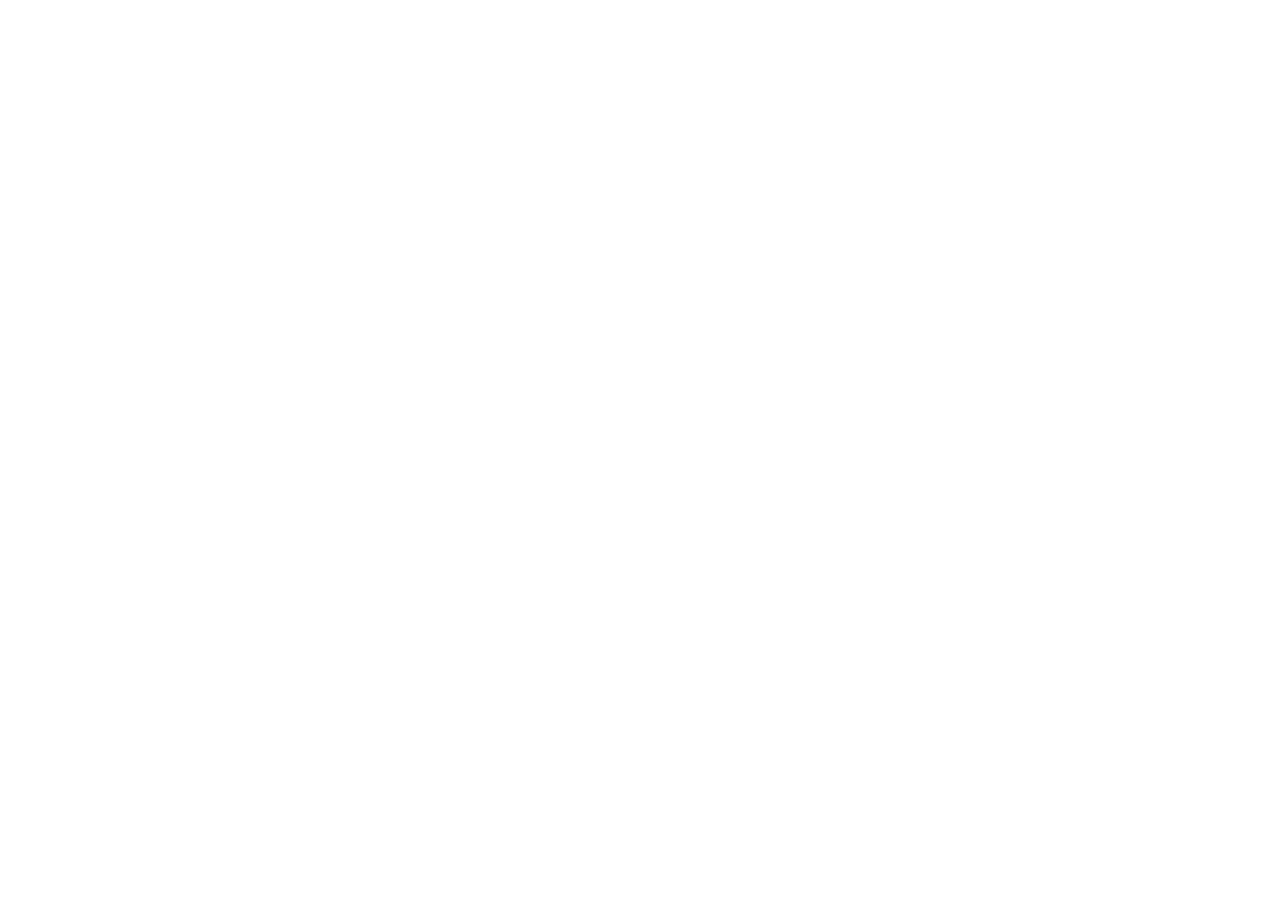
==== index.html @ 166e30b2 "Create index.html" ====
<!DOCTYPE html>
<html lang="en">
<head>

 <meta charset="utf-8">
 <meta name="viewport" content="width=devicewidth, initial-scale=1.0">
 <meta name="description" content="">
 <meta name="author" content="">

 <!-- CSS -->
 <link rel="stylesheet"
href="http://fonts.googleapis.com/css?family=Open+Sans:400italic
,400">
 <link rel="stylesheet"
href="http://fonts.googleapis.com/css?family=Droid+Sans">
 <link rel="stylesheet"
href="http://fonts.googleapis.com/css?family=Lobster">
 <link rel="stylesheet"
href="assets/bootstrap/css/bootstrap.min.css">
 <link rel="stylesheet"
href="assets/prettyPhoto/css/prettyPhoto.css">
 <link rel="stylesheet"
href="assets/css/flexslider.css">
 <link
rel="stylesheet" href="assets/css/font-awesome.css">
 <link
rel="stylesheet" href="assets/css/style.css">

<!-- HTML5
shim, for IE6-8 support of HTML5 elements -->
 <!--[if lt
IE 9]>
 <script
src="http://html5shim.googlecode.com/svn/trunk/html5.js"></scrip
t>
 <![endif]--
>

<!-- Favicon
and touch icons -->
 <link
rel="shortcut icon" href="assets/ico/favicon.ico">
 <link
rel="apple-touch-icon-precomposed" sizes="144x144"
href="assets/ico/apple-touch-icon-144-precomposed.png">

<link rel="apple-touch-icon-precomposed" sizes="114x114"
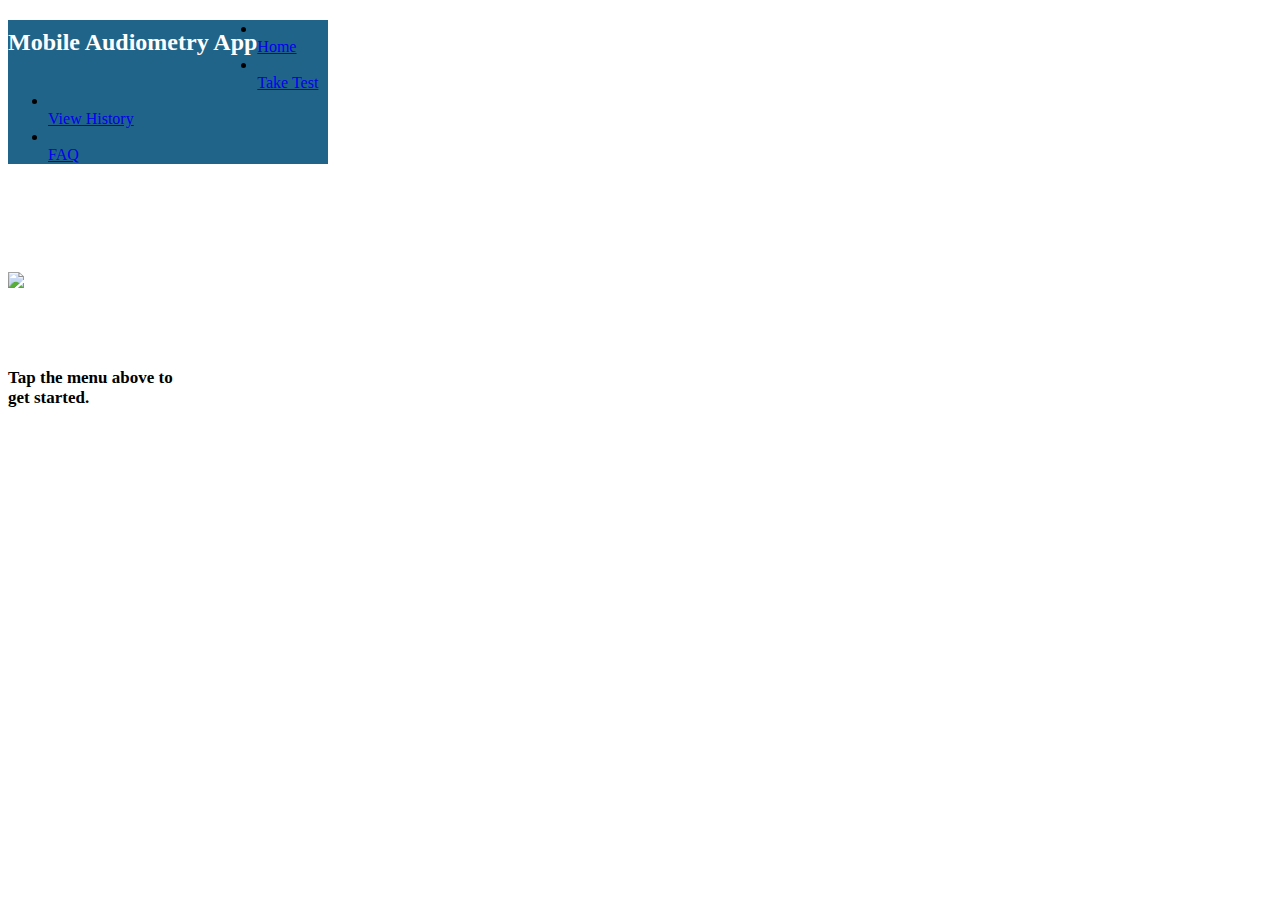
==== commit 579fb5d4: "Update index.html" ====
--- a/index.html
+++ b/index.html
@@ -44,4 +44,85 @@
 rel="apple-touch-icon-precomposed" sizes="144x144"
 href="assets/ico/apple-touch-icon-144-precomposed.png">
 
-<link rel="apple-touch-icon-precomposed" sizes="114x114" 
+<link rel="apple-touch-icon-precomposed" sizes="114x114" href="assets/ico/apple-touch-icon-114-precomposed.png">
+
+<link rel="apple-touch-icon-precomposed" sizes="72x72"
+href="assets/ico/apple-touch-icon-72-precomposed.png">
+
+<link rel="apple-touch-icon-precomposed" href="assets/ico/appletouch-icon-57-precomposed.png">
+
+</head>
+ <body>
+
+ <!-- Header -->
+ <div class="container violetbg" style="width: 320px;">
+ <div class="header row" style="margin-top: 20px;">
+ <div class="span12">
+ <div class="navbar">
+ <div class="navbar-inner"
+style="background-color:#206489">
+ <a class="btn btn-navbar" datatoggle="collapse" data-target=".nav-collapse">
+ <span class="icon-bar"></span>
+<span class="icon-bar"></span>
+ <span class="icon-bar"></span>
+ </a>
+<div class="presentation container"
+style="float:left; margin-top:-11px;">
+ <h2><div
+style="color:white">Mobile Audiometry App</div></h2>
+
+ </div>
+<div class="nav-collapse collapse">
+ <ul class="nav pull-right" >
+ <li class="current-page">
+ <a href="index.html"
+rel="external"><i class="icon-home"></i><br />Home</a>
+ </li>
+<li>
+ <a href="takeTest.html"
+rel="external"><i class="icon-camera"></i><br />Take Test</a>
+ </li>
+<li >
+ <a
+href="viewHistory.html" rel="external"><i class="iconcomments"></i><br />View History</a>
+ </li>
+<li>
+ <a href="FAQ.html" rel="external"><i class="icon-tasks"></i><br />FAQ</a>
+ </li>
+ </ul>
+ </div>
+ </div>
+ </div>
+ </div>
+
+ </div>
+
+ </div>
+ <br/>
+ <!-- Slider -->
+
+ <p style="font-size:14px; line-height:20px;">
+ <br/>
+ <br/><br/>
+ <img src="logo.png"/><br/>
+
+ <br/><br/><br/>
+ <div style="font-size: 17px; font-weight: bold;">Tap
+the menu above to <br/>get started.</div>
+ </p>
+ <!-- Javascript -->
+ <script src="assets/js/jquery-1.8.2.min.js"></script>
+ <script
+src="assets/bootstrap/js/bootstrap.min.js"></script>
+ <script src="assets/js/jquery.flexslider.js"></script>
+ <script src="assets/js/jquery.tweet.js"></script>
+ <script src="assets/js/jflickrfeed.js"></script>
+ <script
+src="http://maps.google.com/maps/api/js?sensor=true"></script>
+ <script src="assets/js/jquery.ui.map.min.js"></script>
+ <script src="assets/js/jquery.quicksand.js"></script>
+ <script
+src="assets/prettyPhoto/js/jquery.prettyPhoto.js"></script>
+ <script src="assets/js/scripts.js"></script>
+ </body>
+</html>
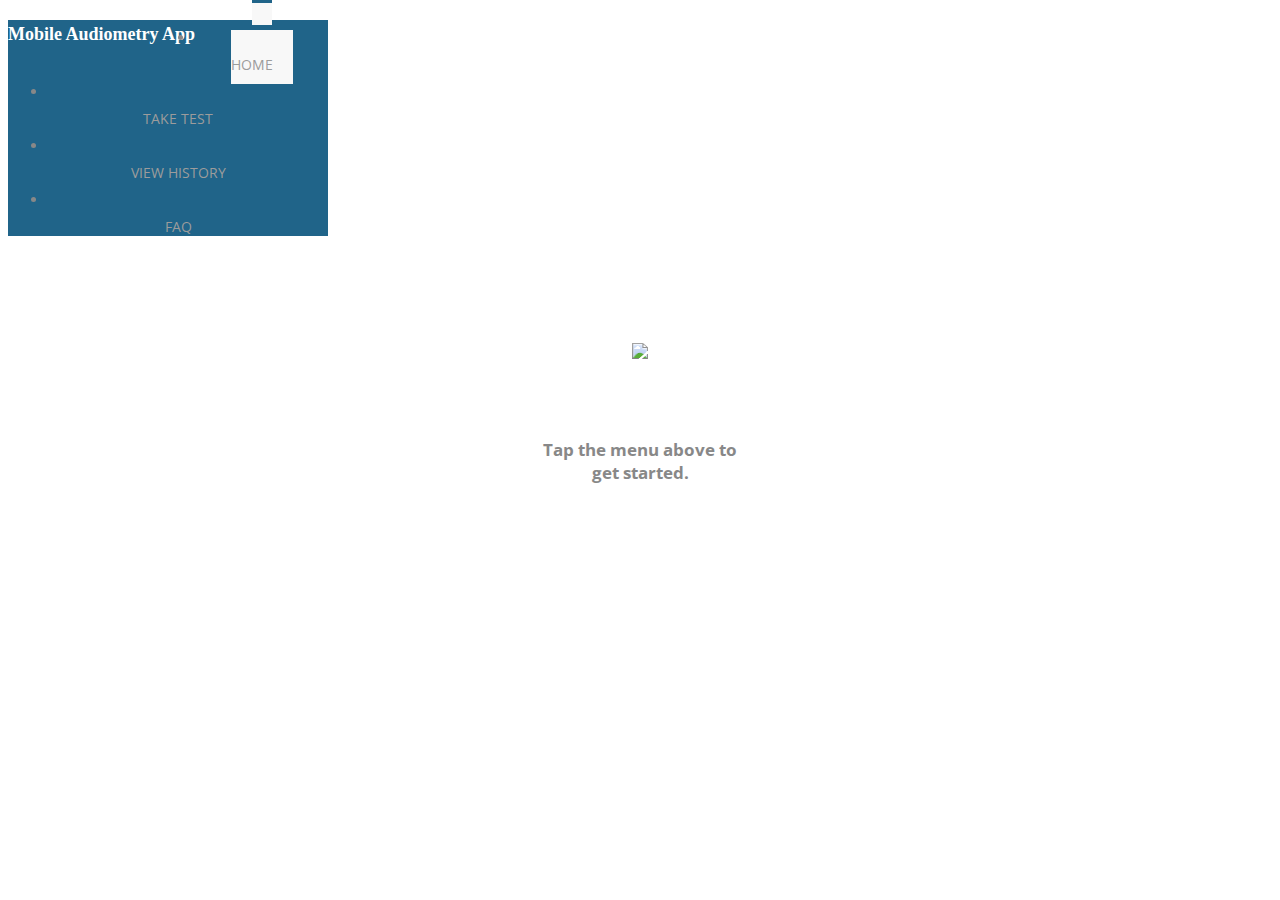
==== commit 652bc29a: "Update index.html" ====
--- a/index.html
+++ b/index.html
@@ -24,7 +24,7 @@
  <link
 rel="stylesheet" href="assets/css/font-awesome.css">
  <link
-rel="stylesheet" href="assets/css/style.css">
+rel="stylesheet" href="style.css">
 
 <!-- HTML5
 shim, for IE6-8 support of HTML5 elements -->
--- a/style.css
+++ b/style.css
@@ -0,0 +1,1005 @@
+progress::-webkit-progress-bar {
+background: white;
+border-radius: 50px;
+ border: 1px solid #888888;
+
+}
+/* Now the value part */
+progress::-webkit-progress-value {
+border-radius: 50px;
+background: -webkit-linear-gradient(left, #FF9900,
+#FF9900);
+}
+body {
+ background: #fff;
+ text-align: center;
+ font-family: 'Open Sans', Helvetica, Arial, sans-serif;
+ color: #888;
+ font-size: 14px;
+}
+.violet { color: #206489; }
+.violetbg {background-color:#206489; }
+.speaker {
+-moz-border-radius:10px;
+-webkit-border-radius:10px;
+border-radius:10px;
+background-color: #206489;
+margin-right: 30px;
+}
+.btnUnselected {
+background-color:#ffffff;
+-moz-border-radius:10px;
+-webkit-border-radius:10px;
+border-radius:10px;
+border:1px solid #888888;
+display:inline-block;
+cursor:pointer;
+color:#888888;
+padding:10px 30px;text-decoration:none;
+}
+.btnUnselected:hover {
+background-color:#206489;
+color:#FFF;
+border:1px solid #206489;
+}
+.btnUnselected:active {
+position:relative;
+top:1px;
+}
+.btnSelected {
+-moz-border-radius:10px;
+-webkit-border-radius:10px;
+border-radius:10px;
+background-color:#206489;
+color:#FFF;
+border:1px solid #206489;
+display:inline-block;
+cursor:pointer;
+padding:10px 30px;
+text-decoration:none;
+position:relative;
+top:1px;
+}
+.btnSelected:hover {
+background-color:#206489;
+color:#FFF;
+border:1px solid #206489;
+}
+.nextBtn {
+-moz-border-radius:10px;
+-webkit-border-radius:10px;
+border-radius:10px;
+background-color: #F90;
+color:#FFF;
+border:1px solid #F90;
+display:inline-block;
+cursor:pointer;
+padding:8px 50px;
+text-decoration:none;
+position:relative;
+top:1px;
+font-size:13px;
+}.nextBtn:hover {
+background-color:#F90;
+color:#FFF;
+border:1px solid #F90;
+}
+a {
+ color: #206489;
+ text-decoration: none;
+ -o-transition: all .3s;
+ -moz-transition: all .3s;
+ -webkit-transition: all .3s;
+ -ms-transition: all .3s;
+}
+a:hover { color: #888; text-decoration: none; }
+strong { font-weight: bold; }
+/* ----- Header ----- */
+.header .navbar {
+ margin-bottom: 0;
+}
+.header .navbar-inner {
+ background: #fff;
+ border: 0;
+ -moz-border-radius: 0;
+ -webkit-border-radius: 0;
+ border-radius: 0;
+ -moz-box-shadow: none;
+ -webkit-box-shadow: none;
+ box-shadow: none;
+}
+.header h1 {
+ float: left;
+ margin: 0;
+ text-align: left;
+}
+.header a.brand {
+ display: inline-block;
+ text-indent: -9999px;
+ width: 280px;height: 63px;
+ padding: 30px 0;
+ background: url(../img/logo.png) 20px center no-repeat;
+}
+.header ul.nav {
+ font-size: 14px;
+ text-transform: uppercase;
+}
+.header ul.nav li a {
+ padding: 30px 20px 10px 20px;
+ color: #9C9C9C;
+ text-shadow: none;
+}
+.header ul.nav li.current-page a {
+ padding-top: 25px;
+ border-top: 5px solid #206489;
+ background: #f8f8f8;
+}
+.header ul.nav li a:hover {
+ background: #206489;
+ color: #fff;
+}
+.header ul.nav li a i {
+ line-height: 35px;
+ color: #aaa;
+}
+.header ul.nav li a:hover i { color: #fff; }
+/* ----- Slider ----- */
+.slider {
+ margin: 0 auto;
+ background: #f8f8f8 url(../img/pattern.jpg) left top
+repeat;
+ -moz-box-shadow:
+ 0 5px 15px 0 rgba(0,0,0,.05) inset,
+ 0 -5px 15px 0 rgba(0,0,0,.05) inset;
+ -webkit-box-shadow:
+ 0 5px 15px 0 rgba(0,0,0,.05) inset,
+ 0 -5px 15px 0 rgba(0,0,0,.05) inset;
+ box-shadow:0 5px 15px 0 rgba(0,0,0,.05) inset,
+ 0 -5px 15px 0 rgba(0,0,0,.05) inset;
+}
+.flexslider {
+ margin-top: 45px;
+ margin-bottom: 55px;
+ border: 6px solid #fff;
+ -moz-border-radius: 0;
+ -webkit-border-radius: 0;
+ border-radius: 0;
+ -moz-box-shadow:
+ 0 5px 15px 0 rgba(0,0,0,.05),
+ 0 -5px 15px 0 rgba(0,0,0,.05);
+ -webkit-box-shadow:
+ 0 5px 15px 0 rgba(0,0,0,.05),
+ 0 -5px 15px 0 rgba(0,0,0,.05);
+ box-shadow:
+ 0 5px 15px 0 rgba(0,0,0,.05),
+ 0 -5px 15px 0 rgba(0,0,0,.05);
+}
+.flex-caption {
+ position: absolute;
+ bottom: 20px;
+ max-width: 920px;
+ padding: 10px 20px;
+ margin: 0;
+ background: #1d1d1d; /* browsers that don't support
+rgba */
+ background: rgba(0, 0, 0, .7);
+ font-size: 14px;
+ line-height: 24px;
+ color: #eaeaea;
+ text-align: left;
+ font-style: italic;
+}
+/* ----- Presentation ----- */
+.presentation {
+ margin-top: 30px;
+}
+.presentation h2 {
+ font-family: 'CopperPlate', normal;
+ font-size: 18px;color: #5d5d5d;
+}
+.presentation p {
+ font-size: 18px;
+ font-style: italic;
+}
+/* ----- What we do ----- */
+.what-we-do {
+ margin-top: 50px;
+}
+.what-we-do .service {
+ padding-bottom: 23px;
+ background: #f8f8f8;
+ border-bottom: 2px solid #206489;
+}
+.what-we-do .service:hover {
+ box-shadow:
+ 0 5px 15px 0 rgba(0,0,0,.05),
+ 0 1px 25px 0 rgba(0,0,0,.05) inset,
+ 0 -1px 25px 0 rgba(0,0,0,.05) inset;
+ -o-transition: all .5s;
+ -moz-transition: all .5s;
+ -webkit-transition: all .5s;
+ -ms-transition: all .5s;
+}
+.what-we-do .service .icon-awesome {
+ margin-top: 15px;
+ font-size: 50px;
+ line-height: 50px;
+ color: #5d5d5d;
+}
+.what-we-do .service h4 {
+ margin-top: 5px;
+ font-family: 'Droid Sans', Helvetica, Arial, sansserif;
+ font-size: 14px;
+ color: #5d5d5d;
+ text-transform: uppercase;
+ text-shadow: 0 1px 0 rgba(255,255,255,.7);
+}.what-we-do .service p {
+ padding-bottom: 10px;
+ line-height: 24px;
+}
+.what-we-do .service a {
+ padding: 5px 22px;
+ background: #206489;
+ color: #fff;
+ font-style: italic;
+ text-decoration: none;
+ -moz-box-shadow:
+ 0 1px 25px 0 rgba(0,0,0,.05) inset,
+ 0 -1px 25px 0 rgba(0,0,0,.05) inset;
+ -webkit-box-shadow:
+ 0 1px 25px 0 rgba(0,0,0,.05) inset,
+ 0 -1px 25px 0 rgba(0,0,0,.05) inset;
+ box-shadow:
+ 0 1px 25px 0 rgba(0,0,0,.05) inset,
+ 0 -1px 25px 0 rgba(0,0,0,.05) inset;
+}
+.what-we-do .service a:hover {
+ -moz-box-shadow: none;
+ -webkit-box-shadow: none;
+ box-shadow: none;
+}
+.what-we-do .service a:active {
+ -moz-box-shadow:
+ 0 5px 10px 0 rgba(0,0,0,.15) inset,
+ 0 -1px 25px 0 rgba(0,0,0,.05) inset;
+ -webkit-box-shadow:
+ 0 5px 10px 0 rgba(0,0,0,.15) inset,
+ 0 -1px 25px 0 rgba(0,0,0,.05) inset;
+ box-shadow:
+ 0 5px 10px 0 rgba(0,0,0,.15) inset,
+ 0 -1px 25px 0 rgba(0,0,0,.05) inset;
+}
+/* ----- Portfolio ----- */
+.portfolio {
+ margin-top: 50px;
+}.portfolio-title {
+ background: url(../img/line.png) left center repeat-x;
+}
+.portfolio-title h3 {
+ width: 220px;
+ margin: 0 auto;
+ background: #fff;
+ font-family: 'Lobster', cursive;
+ font-size: 24px;
+ color: #5d5d5d;
+}
+.portfolio .work {
+ margin-top: 40px;
+ padding-bottom: 20px;
+ background: #f8f8f8;
+ border-bottom: 2px solid #206489;
+}
+.portfolio .work:hover img {
+ opacity: 0.7;
+ -o-transition: all .3s;
+ -moz-transition: all .3s;
+ -webkit-transition: all .3s;
+ -ms-transition: all .3s;
+}
+.portfolio .work:hover {
+ box-shadow:
+ 0 5px 15px 0 rgba(0,0,0,.05),
+ 0 1px 25px 0 rgba(0,0,0,.05) inset,
+ 0 -1px 25px 0 rgba(0,0,0,.05) inset;
+ -o-transition: all .5s;
+ -moz-transition: all .5s;
+ -webkit-transition: all .5s;
+ -ms-transition: all .5s;
+}
+.portfolio .work .icon-awesome {
+ margin-top: 15px;
+ font-size: 22px;
+ line-height: 22px;
+}
+.portfolio .work .icon-awesome a {
+ display: inline-block;
+ padding: 5px 9px;background: #206489;
+ color: #fff;
+ -moz-border-radius: 19px;
+ -webkit-border-radius: 19px;
+ border-radius: 19px;
+ -moz-box-shadow:
+ 0 1px 25px 0 rgba(0,0,0,.05) inset,
+ 0 -1px 25px 0 rgba(0,0,0,.05) inset;
+ -webkit-box-shadow:
+ 0 1px 25px 0 rgba(0,0,0,.05) inset,
+ 0 -1px 25px 0 rgba(0,0,0,.05) inset;
+ box-shadow:
+ 0 1px 25px 0 rgba(0,0,0,.05) inset,
+ 0 -1px 25px 0 rgba(0,0,0,.05) inset;
+}
+.portfolio .work .icon-awesome a:hover {
+ background: #5d5d5d;
+ -moz-box-shadow: none;
+ -webkit-box-shadow: none;
+ box-shadow: none;
+}
+.portfolio .work .icon-awesome a:active {
+ -moz-box-shadow:
+ 0 5px 10px 0 rgba(0,0,0,.15) inset,
+ 0 -1px 25px 0 rgba(0,0,0,.05) inset;
+ -webkit-box-shadow:
+ 0 5px 10px 0 rgba(0,0,0,.15) inset,
+ 0 -1px 25px 0 rgba(0,0,0,.05) inset;
+ box-shadow:
+ 0 5px 10px 0 rgba(0,0,0,.15) inset,
+ 0 -1px 25px 0 rgba(0,0,0,.05) inset;
+}
+.portfolio .work h4 {
+ margin-top: 20px;
+ font-family: 'Droid Sans', Helvetica, Arial, sansserif;
+ font-size: 14px;
+ color: #5d5d5d;
+ text-transform: uppercase;
+ text-shadow: 0 1px 0 rgba(255,255,255,.7);
+}
+.portfolio .work p {
+ line-height: 24px;font-style: italic;
+}
+/* ----- Testimonials ----- */
+.testimonials {
+ margin-top: 50px;
+ padding-bottom: 50px;
+}
+.testimonials-title {
+ background: url(../img/line.png) left center repeat-x;
+}
+.testimonials-title h3 {
+ width: 180px;
+ margin: 0 auto;
+ background: #fff;
+ font-family: 'Lobster', cursive;
+ font-size: 24px;
+ color: #5d5d5d;
+}
+.testimonial-list {
+ margin-top: 30px;
+ text-align: left;
+}
+.testimonial-list img {
+ float: left;
+ margin: 10px 0 0 60px;
+ border: 3px solid #eaeaea;
+}
+.testimonial-list p {
+ padding: 0 60px 0 150px;
+ font-size: 14px;
+ line-height: 30px;
+ font-style: italic;
+}
+.testimonial-list .nav-tabs {
+ width: 200px;
+ float: right;
+ border: 0;
+}.testimonial-list .nav-tabs li {
+ margin-right: 6px;
+}
+.testimonial-list .nav-tabs li a {
+ width: 12px;
+ height: 12px;
+ padding: 0;
+ background: #eaeaea;
+ border: 0;
+ -moz-border-radius: 0;
+ -webkit-border-radius: 0;
+ border-radius: 0;
+}
+.testimonial-list .nav-tabs li a:hover { border: 0;
+background: #ddd; }
+.testimonial-list .nav-tabs li.active a { background:
+#206489; }
+/* ----- Footer ----- */
+footer {
+ margin: 0 auto;
+ padding-bottom: 10px;
+ background: #f8f8f8 url(../img/pattern.jpg) left top
+repeat;
+ -moz-box-shadow: 0 5px 15px 0 rgba(0,0,0,.05) inset;
+ -webkit-box-shadow: 0 5px 15px 0 rgba(0,0,0,.05) inset;
+ box-shadow: 0 5px 15px 0 rgba(0,0,0,.05) inset;
+}
+footer .widget {
+ margin-top: 20px;
+ text-align: left;
+}
+footer .widget h4 {
+ margin-top: 20px;
+ font-family: 'Droid Sans', Helvetica, Arial, sansserif;
+ font-size: 14px;
+ color: #5d5d5d;
+ text-transform: uppercase;
+ text-shadow: 0 1px 0 rgba(255,255,255,.7);
+}
+footer .widget p {
+ line-height: 24px;
+}
+footer .widget i {
+ padding-right: 7px;
+}
+/* Twitter feed */
+.show-tweets {
+ margin: 0;
+ overflow-y: hidden;
+}
+.tweet_list {
+ height: 10em;
+ margin: 0;
+ padding: 0;
+ overflow-y: hidden;
+ list-style: none;
+}
+.tweet_list li {
+ height: 100%;
+ overflow-y: auto;
+ overflow-x: hidden;
+ list-style-type: none;
+ line-height: 24px;
+}
+.tweet_list .tweet_avatar {
+ float: left;
+}
+.tweet_list .tweet_avatar img {
+ vertical-align: middle;
+}
+/* Flickr feed */
+.flickr-feed {
+ margin: 16px 0 0 0;
+ overflow: hidden
+}
+.flickr-feed li {
+ float: left;
+ padding: 0 4px 4px 0;
+ list-style: none;}
+.flickr-feed li img {
+ width: 50px;
+ border: 2px solid #eaeaea;
+}
+.flickr-feed a:hover {
+ opacity: 0.7;
+}
+footer .footer-border {
+ margin-top: 30px;
+ border-top: 1px dashed #ddd;
+}
+footer .copyright {
+ margin-top: 15px;
+ text-align: left;
+}
+footer .social {
+ margin-top: 10px;
+ text-align: right;
+}
+footer .social a { display: inline-block; width: 24px;
+height: 24px; margin: 0 0 0 8px; vertical-align: middle; }
+footer .social a.twitter { background: url(../img/socialicons/twitter.png) left bottom no-repeat; }
+footer .social a.dribbble { background: url(../img/socialicons/dribbble.png) left bottom no-repeat; }
+footer .social a.rss { background: url(../img/socialicons/rss.png) left bottom no-repeat; }
+footer .social a.pinterest { background: url(../img/socialicons/pinterest.png) left bottom no-repeat; }
+footer .social a.flickr { background: url(../img/socialicons/flickr.png) left bottom no-repeat; }
+footer .social a.forrst { background: url(../img/socialicons/forrst.png) left bottom no-repeat; }
+footer .social a.vimeo { background: url(../img/socialicons/vimeo.png) left bottom no-repeat; }
+footer .social a.linkedin { background: url(../img/socialicons/linkedin.png) left bottom no-repeat; }
+footer .social a.facebook { background: url(../img/socialicons/facebook.png) left bottom no-repeat; }footer .social a.email { background: url(../img/socialicons/email.png) left bottom no-repeat; }
+footer .social a.github { background: url(../img/socialicons/github.png) left bottom no-repeat; }
+footer .social a.behance { background: url(../img/socialicons/behance.png) left bottom no-repeat; }
+footer .social a.googleplus { background:
+url(../img/social-icons/googleplus.png) left bottom norepeat; }
+footer .social a.youtube { background: url(../img/socialicons/youtube.png) left bottom no-repeat; }
+footer .social a.skype { background: url(../img/socialicons/skype.png) left bottom no-repeat; }
+footer .social a.tumblr { background: url(../img/socialicons/tumblr.png) left bottom no-repeat; }
+footer .social a:hover { background-position: left top; }
+/* ----- Page title ----- */
+.page-title {
+ margin: 0 auto;
+ padding: 30px 0 35px 0;
+ background: #f8f8f8 url(../img/pattern.jpg) left top
+repeat;
+ -moz-box-shadow:
+ 0 5px 15px 0 rgba(0,0,0,.05) inset,
+ 0 -5px 15px 0 rgba(0,0,0,.05) inset;
+ -webkit-box-shadow:
+ 0 5px 15px 0 rgba(0,0,0,.05) inset,
+ 0 -5px 15px 0 rgba(0,0,0,.05) inset;
+ box-shadow:
+ 0 5px 15px 0 rgba(0,0,0,.05) inset,
+ 0 -5px 15px 0 rgba(0,0,0,.05) inset;
+ text-align: left;
+}
+.page-title h2 {
+ display: inline;
+ margin-left: 10px;
+ font-family: 'Lobster', cursive;
+ font-size: 24px;
+ color: #5d5d5d;
+ text-shadow: 0 1px 0 rgba(255, 255, 255, .7);
+ vertical-align: middle;
+}.page-title p {
+ display: inline;
+ margin-left: 5px;
+ font-size: 14px;
+ font-style: italic;
+ vertical-align: middle;
+}
+.page-title-icon {
+ margin-left: 20px;
+ font-size: 46px;
+ color: #ccc;
+ vertical-align: middle;
+}
+/********** ----- ABOUT PAGE ----- **********/
+/* ----- About us text ----- */
+.about-us {
+ margin-top: 20px;
+}
+.about-us-text {
+ padding: 10px 0;
+ text-align: left;
+}
+.about-us-text h4 {
+ margin-top: 25px;
+ padding: 0 20px;
+ font-family: 'Droid Sans', Helvetica, Arial, sansserif;
+ font-size: 16px;
+ color: #5d5d5d;
+ text-transform: uppercase;
+ text-shadow: 0 1px 0 rgba(255,255,255,.7);
+}
+.about-us-text p {
+ padding: 0 20px;
+ line-height: 28px;
+ font-size: 13px;
+}
+/* ----- Meet our team ----- */.team {
+ margin-top: 30px;
+}
+.team-title {
+ background: url(../img/line.png) left center repeat-x;
+}
+.team-title h3 {
+ width: 220px;
+ margin: 0 auto;
+ background: #fff;
+ font-family: 'Lobster', cursive;
+ font-size: 24px;
+ color: #5d5d5d;
+}
+.team-text {
+ margin-top: 40px;
+ padding-bottom: 20px;
+ background: #f8f8f8;
+ border-bottom: 2px solid #206489;
+}
+.team-text:hover img {
+ opacity: 0.7;
+ -o-transition: all .3s;
+ -moz-transition: all .3s;
+ -webkit-transition: all .3s;
+ -ms-transition: all .3s;
+}
+.team-text:hover {
+ box-shadow:
+ 0 5px 15px 0 rgba(0,0,0,.05),
+ 0 1px 25px 0 rgba(0,0,0,.05) inset,
+ 0 -1px 25px 0 rgba(0,0,0,.05) inset;
+ -o-transition: all .5s;
+ -moz-transition: all .5s;
+ -webkit-transition: all .5s;
+ -ms-transition: all .5s;
+}
+.team-text .social-links {
+ margin-top: 15px;
+}
+.team-text .social-links a { display: inline-block; width: 24px; height: 24px; margin: 0 4px; vertical-align: middle;
+}
+.team-text .social-links a.twitter { background:
+url(../img/social-icons/twitter.png) left top no-repeat; }
+.team-text .social-links a.dribbble { background:
+url(../img/social-icons/dribbble.png) left top no-repeat; }
+.team-text .social-links a.pinterest { background:
+url(../img/social-icons/pinterest.png) left top no-repeat;
+}
+.team-text .social-links a.flickr { background:
+url(../img/social-icons/flickr.png) left top no-repeat; }
+.team-text .social-links a.forrst { background:
+url(../img/social-icons/forrst.png) left top no-repeat; }
+.team-text .social-links a.vimeo { background:
+url(../img/social-icons/vimeo.png) left top no-repeat; }
+.team-text .social-links a.linkedin { background:
+url(../img/social-icons/linkedin.png) left top no-repeat; }
+.team-text .social-links a.facebook { background:
+url(../img/social-icons/facebook.png) left top no-repeat; }
+.team-text .social-links a.email { background:
+url(../img/social-icons/email.png) left top no-repeat; }
+.team-text .social-links a.behance { background:
+url(../img/social-icons/behance.png) left top no-repeat; }
+.team-text .social-links a.googleplus { background:
+url(../img/social-icons/googleplus.png) left top no-repeat;
+}
+.team-text .social-links a.youtube { background:
+url(../img/social-icons/youtube.png) left top no-repeat; }
+.team-text .social-links a.skype { background:
+url(../img/social-icons/skype.png) left top no-repeat; }
+.team-text .social-links a.tumblr { background:
+url(../img/social-icons/tumblr.png) left top no-repeat; }
+.team-text .social-links a:hover { background-position:
+left bottom; }
+.team-text h4 {
+ margin-top: 20px;
+ font-family: 'Droid Sans', Helvetica, Arial, sansserif;
+ font-size: 14px;
+ color: #5d5d5d;
+ text-transform: uppercase;
+ text-shadow: 0 1px 0 rgba(255,255,255,.7);
+}.team-text p {
+ line-height: 24px;
+ font-style: italic;
+}
+/********** ----- CONTACT PAGE ----- **********/
+/* ----- Form ----- */
+.contact-us {
+ margin-top: 20px;
+
+ text-align: left;
+}
+.contact-us h4 {
+ margin-top: 25px;
+ padding: 0 20px;
+ font-family: 'Droid Sans', Helvetica, Arial, sansserif;
+ font-size: 16px;
+ color: #5d5d5d;
+ text-transform: uppercase;
+ text-shadow: 0 1px 0 rgba(255,255,255,.7);
+}
+.contact-us p {
+ padding: 0 20px;
+ line-height: 28px;
+ font-size: 13px;
+}
+.contact-form {
+ padding: 10px 0;
+}
+.contact-form p {
+ margin-top: 15px;
+}
+.contact-us form {
+ margin-top: 25px;
+ padding: 0 20px;
+}
+.form input, .contact-us form textarea {
+ width: 90%;height: 12px;
+ border: 1px solid #ddd;
+ -moz-border-radius: 0;
+ -webkit-border-radius: 0;
+ border-radius: 0;
+ -moz-box-shadow: none;
+ -webkit-box-shadow: none;
+ box-shadow: none;
+ font-family: 'Open Sans', Helvetica, Arial, sans-serif;
+ color: #888;
+ font-size: 12px;
+}
+.textarea {
+ height: 160px;
+}
+.button {
+ width: 120px;
+ height: 30px;
+ margin-top: 15px;
+ background: #206489;
+ border: 0;
+ font-family: 'Open Sans', Helvetica, Arial, sans-serif;
+ font-size: 13px;
+ color: #fff;
+ -moz-box-shadow:
+ 0 1px 25px 0 rgba(0,0,0,.05) inset,
+ 0 -1px 25px 0 rgba(0,0,0,.05) inset;
+ -webkit-box-shadow:
+ 0 1px 25px 0 rgba(0,0,0,.05) inset,
+ 0 -1px 25px 0 rgba(0,0,0,.05) inset;
+ box-shadow:
+ 0 1px 25px 0 rgba(0,0,0,.05) inset,
+ 0 -1px 25px 0 rgba(0,0,0,.05) inset;
+ -o-transition: all .3s;
+ -moz-transition: all .3s;
+ -webkit-transition: all .3s;
+ -ms-transition: all .3s;
+}
+.button:hover {
+ -moz-box-shadow: none;
+ -webkit-box-shadow: none;
+ box-shadow: none;
+}.button:active {
+ -moz-box-shadow:
+ 0 5px 10px 0 rgba(0,0,0,.15) inset,
+ 0 -1px 25px 0 rgba(0,0,0,.05) inset;
+ -webkit-box-shadow:
+ 0 5px 10px 0 rgba(0,0,0,.15) inset,
+ 0 -1px 25px 0 rgba(0,0,0,.05) inset;
+ box-shadow:
+ 0 5px 10px 0 rgba(0,0,0,.15) inset,
+ 0 -1px 25px 0 rgba(0,0,0,.05) inset;
+}
+.contact-us form label {
+ margin-top: 10px;
+ font-size: 13px;
+}
+.contact-us form input:-moz-placeholder, .contact-us form
+textarea:-moz-placeholder { color: #ccc; }
+.contact-us form input:-ms-input-placeholder, .contact-us
+form textarea:-ms-input-placeholder { color: #ccc; }
+.contact-us form input::-webkit-input-placeholder,
+.contact-us form textarea::-webkit-input-placeholder {
+color: #ccc; }
+/* ----- Google maps ----- */
+.map {
+ margin: 20px 20px 40px 20px;
+ height: 300px;
+ border: 5px solid #f8f8f8;
+}
+/********** ----- SERVICES PAGE ----- **********/
+/* ----- Services full width text ----- */
+.services-full-width {
+ margin-top: 20px;
+}
+.services-full-width-text {
+ padding: 10px 0 0 0;
+ text-align: left;
+}.services-full-width-text h4 {
+ margin-top: 25px;
+ padding: 0 20px;
+ font-family: 'Droid Sans', Helvetica, Arial, sansserif;
+ font-size: 16px;
+ color: #5d5d5d;
+ text-transform: uppercase;
+ text-shadow: 0 1px 0 rgba(255,255,255,.7);
+}
+.services-full-width-text p {
+ padding: 0 20px;
+ line-height: 28px;
+ font-size: 13px;
+}
+/* ----- Services half width text ----- */
+.services-half-width {
+ margin-top: 20px;
+}
+.services-half-width-text {
+ padding: 10px 0;
+ text-align: left;
+}
+.services-half-width-text h4 {
+ margin-top: 25px;
+ padding: 0 20px;
+ font-family: 'Droid Sans', Helvetica, Arial, sansserif;
+ font-size: 16px;
+ color: #5d5d5d;
+ text-transform: uppercase;
+ text-shadow: 0 1px 0 rgba(255,255,255,.7);
+}
+.services-half-width-text p {
+ padding: 0 20px;
+ line-height: 28px;
+ font-size: 13px;
+}
+/* ----- Call to action ----- */
+.call-to-action {margin-top: 20px;
+ padding-bottom: 50px;
+}
+.call-to-action-text {
+ padding: 25px 0 20px 0;
+ text-align: left;
+ background: #f8f8f8;
+ overflow: hidden;
+}
+.call-to-action-text:hover {
+ box-shadow:
+ 0 3px 10px 0 rgba(0,0,0,.05),
+ 0 1px 25px 0 rgba(0,0,0,.05) inset,
+ 0 -1px 25px 0 rgba(0,0,0,.05) inset;
+ -o-transition: all .5s;
+ -moz-transition: all .5s;
+ -webkit-transition: all .5s;
+ -ms-transition: all .5s;
+}
+.call-to-action-text .ca-text, .call-to-action-text .cabutton {
+ float: left;
+ padding: 0 0 0 35px;
+ line-height: 30px;
+ font-size: 18px;
+ font-style: italic;
+}
+.call-to-action-text .ca-button {
+ float: right;
+ padding: 0 35px 0 0;
+}
+.call-to-action-text .ca-button a {
+ padding: 5px 22px;
+ background: #206489;
+ color: #fff;
+ text-decoration: none;
+ -moz-box-shadow:
+ 0 1px 25px 0 rgba(0,0,0,.05) inset,
+ 0 -1px 25px 0 rgba(0,0,0,.05) inset;
+ -webkit-box-shadow:
+ 0 1px 25px 0 rgba(0,0,0,.05) inset,
+ 0 -1px 25px 0 rgba(0,0,0,.05) inset;
+ box-shadow:0 1px 25px 0 rgba(0,0,0,.05) inset,
+ 0 -1px 25px 0 rgba(0,0,0,.05) inset;
+}
+.call-to-action-text .ca-button a:hover {
+ -moz-box-shadow: none;
+ -webkit-box-shadow: none;
+ box-shadow: none;
+}
+.call-to-action-text .ca-button a:active {
+ -moz-box-shadow:
+ 0 5px 10px 0 rgba(0,0,0,.15) inset,
+ 0 -1px 25px 0 rgba(0,0,0,.05) inset;
+ -webkit-box-shadow:
+ 0 5px 10px 0 rgba(0,0,0,.15) inset,
+ 0 -1px 25px 0 rgba(0,0,0,.05) inset;
+ box-shadow:
+ 0 5px 10px 0 rgba(0,0,0,.15) inset,
+ 0 -1px 25px 0 rgba(0,0,0,.05) inset;
+}
+/********** ----- PORTFOLIO PAGE ----- **********/
+.portfolio-page {
+ margin-top: 20px;
+ padding-bottom: 50px;
+}
+.portfolio-page h4.filter-portfolio {
+ margin-top: 35px;
+ padding: 0 20px;
+ font-family: 'Droid Sans', Helvetica, Arial, sansserif;
+ font-size: 16px;
+ color: #5d5d5d;
+ text-align: left;
+ text-transform: uppercase;
+ text-shadow: 0 1px 0 rgba(255,255,255,.7);
+}
+ul.portfolio-img {
+ margin: 0;
+ overflow: hidden;
+}
+ul.portfolio-img li {list-style: none;
+}
+.filter-portfolio a { color: #5d5d5d; text-decoration:
+none; }
+.filter-portfolio a:hover { color: #206489; textdecoration: none; }
+.filter-portfolio a#active-imgs { color: #206489; }
+.filter-portfolio a#active-imgs:hover { color: #5d5d5d; }
+/* ----- Media queries ----- */
+@media (min-width: 980px) and (max-width: 1200px) {
+ .flex-caption {
+ max-width: 700px;
+ }
+ .what-we-do .service p, .portfolio .work p {
+ padding-left: 10px;
+ padding-right: 10px;
+ }
+ .call-to-action-text {
+ padding-bottom: 30px;
+ }
+ .call-to-action-text .ca-text {
+ padding: 0 35px;
+ }
+ .call-to-action-text .ca-button {
+ margin-top: 10px;
+ }
+}
+@media (min-width: 768px) and (max-width: 979px) {
+ .header ul.nav li a {
+ padding: 15px 20px 15px 20px;
+ font-weight: normal;
+ text-align: left;
+ -moz-border-radius: 0;-webkit-border-radius: 0;
+ border-radius: 0;
+ }
+ .header ul.nav li.current-page a {
+ padding-top: 15px;
+ }
+ .header ul.nav li a i, .header ul.nav li a br {
+ display: none;
+ }
+ .flex-caption {
+ max-width: 500px;
+ }
+ .what-we-do .service p, .portfolio .work p {
+ padding-left: 10px;
+ padding-right: 10px;
+ }
+ .call-to-action-text {
+ padding-bottom: 30px;
+ }
+ .call-to-action-text .ca-text {
+ padding: 0 35px;
+ }
+ .call-to-action-text .ca-button {
+ margin-top: 10px;
+ }
+}
+@media (max-width: 767px) {
+ body {
+ padding-left: 0;
+ padding-right: 0;
+ }
+ .slider, .what-we-do, .portfolio {
+ padding: 0 20px;
+ }
+ .what-we-do {
+ margin-top: 30px;}
+ .header ul.nav li a {
+ padding: 15px 20px 15px 20px;
+ font-weight: normal;
+ text-align: left;
+ -moz-border-radius: 0;
+ -webkit-border-radius: 0;
+ border-radius: 0;
+ }
+ .header ul.nav li.current-page a {
+ padding-top: 15px;
+ }
+ .header ul.nav li a i, .header ul.nav li a br {
+ display: none;
+ }
+ .flex-caption {
+ display: none;
+ }
+ .presentation, footer, .testimonials {
+ padding-left: 20px;
+ padding-right: 20px;
+ }
+ .presentation p {
+ line-height: 30px;
+ }
+ .what-we-do .service p, .portfolio .work p {
+ padding-left: 10px;
+ padding-right: 10px;
+ }
+ .what-we-do .service .icon-awesome {
+ padding-top: 10px;
+ }
+ .page-title p {
+ display: block;
+ margin-top: 10px;
+ margin-left: 20px;
+ }
+ .call-to-action-text {padding-bottom: 30px;
+ }
+ .call-to-action-text .ca-text {
+ padding: 0 35px;
+ }
+ .call-to-action-text .ca-button {
+ margin-top: 10px;
+ }
+ .portfolio-page {
+ padding-bottom: 50px;
+ }
+ .tweet_list {
+ height: 6em;
+ }
+}
+@media (max-width: 480px) {
+ .tweet_list {
+ height: 10em;
+ }
+}
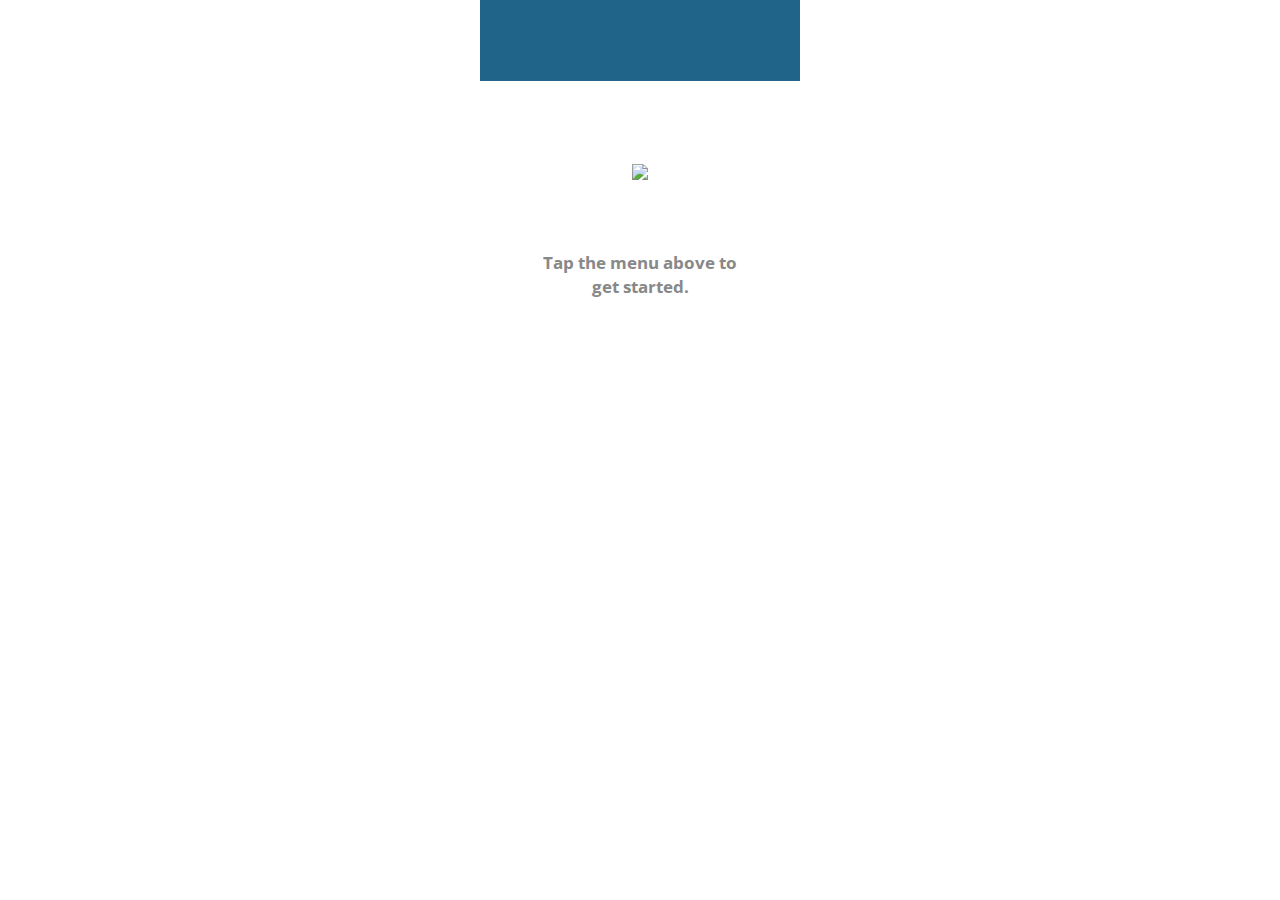
==== commit 4ffd9329: "Update index.html" ====
--- a/index.html
+++ b/index.html
@@ -15,14 +15,11 @@
 href="http://fonts.googleapis.com/css?family=Droid+Sans">
  <link rel="stylesheet"
 href="http://fonts.googleapis.com/css?family=Lobster">
- <link rel="stylesheet"
-href="assets/bootstrap/css/bootstrap.min.css">
- <link rel="stylesheet"
-href="assets/prettyPhoto/css/prettyPhoto.css">
- <link rel="stylesheet"
-href="assets/css/flexslider.css">
- <link
-rel="stylesheet" href="assets/css/font-awesome.css">
+ <link rel="stylesheet" href="https://maxcdn.bootstrapcdn.com/bootstrap/3.3.7/css/bootstrap.min.css">
+<link rel="stylesheet" href="https://cdnjs.cloudflare.com/ajax/libs/prettyPhoto/3.1.6/css/prettyPhoto.css">
+<link rel="stylesheet" href="https://cdnjs.cloudflare.com/ajax/libs/flexslider/2.7.2/flexslider.css">
+<link rel="stylesheet" href="https://cdnjs.cloudflare.com/ajax/libs/font-awesome/4.7.0/css/font-awesome.css">
+
  <link
 rel="stylesheet" href="style.css">
 
@@ -36,20 +33,13 @@
  <![endif]--
 >
 
-<!-- Favicon
-and touch icons -->
- <link
-rel="shortcut icon" href="assets/ico/favicon.ico">
- <link
-rel="apple-touch-icon-precomposed" sizes="144x144"
-href="assets/ico/apple-touch-icon-144-precomposed.png">
+<!-- Favicon and touch icons are omitted since you don't have them -->
+<!-- <link rel="shortcut icon" href="assets/ico/favicon.ico"> -->
+<!-- <link rel="apple-touch-icon-precomposed" sizes="144x144" href="assets/ico/apple-touch-icon-144-precomposed.png"> -->
+<!-- <link rel="apple-touch-icon-precomposed" sizes="114x114" href="assets/ico/apple-touch-icon-114-precomposed.png"> -->
+<!-- <link rel="apple-touch-icon-precomposed" sizes="72x72" href="assets/ico/apple-touch-icon-72-precomposed.png"> -->
+<!-- <link rel="apple-touch-icon-precomposed" href="assets/ico/appletouch-icon-57-precomposed.png"> -->
 
-<link rel="apple-touch-icon-precomposed" sizes="114x114" href="assets/ico/apple-touch-icon-114-precomposed.png">
-
-<link rel="apple-touch-icon-precomposed" sizes="72x72"
-href="assets/ico/apple-touch-icon-72-precomposed.png">
-
-<link rel="apple-touch-icon-precomposed" href="assets/ico/appletouch-icon-57-precomposed.png">
 
 </head>
  <body>
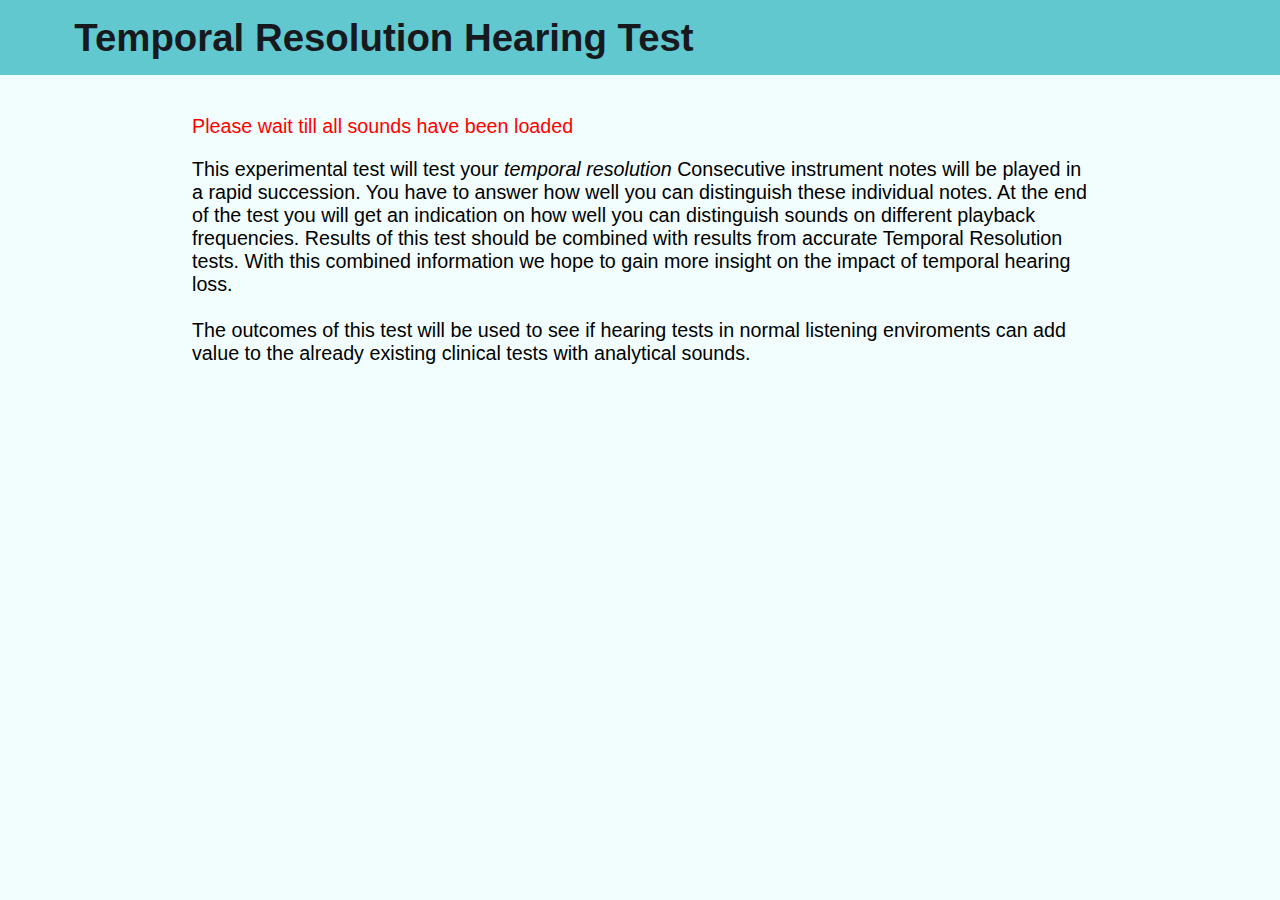
==== commit 06da7321: "Add files via upload" ====
--- a/index.html
+++ b/index.html
@@ -1,118 +1,108 @@
-<!DOCTYPE html>
-<html lang="en">
-<head>
-
- <meta charset="utf-8">
- <meta name="viewport" content="width=devicewidth, initial-scale=1.0">
- <meta name="description" content="">
- <meta name="author" content="">
-
- <!-- CSS -->
- <link rel="stylesheet"
-href="http://fonts.googleapis.com/css?family=Open+Sans:400italic
-,400">
- <link rel="stylesheet"
-href="http://fonts.googleapis.com/css?family=Droid+Sans">
- <link rel="stylesheet"
-href="http://fonts.googleapis.com/css?family=Lobster">
- <link rel="stylesheet" href="https://maxcdn.bootstrapcdn.com/bootstrap/3.3.7/css/bootstrap.min.css">
-<link rel="stylesheet" href="https://cdnjs.cloudflare.com/ajax/libs/prettyPhoto/3.1.6/css/prettyPhoto.css">
-<link rel="stylesheet" href="https://cdnjs.cloudflare.com/ajax/libs/flexslider/2.7.2/flexslider.css">
-<link rel="stylesheet" href="https://cdnjs.cloudflare.com/ajax/libs/font-awesome/4.7.0/css/font-awesome.css">
-
- <link
-rel="stylesheet" href="style.css">
-
-<!-- HTML5
-shim, for IE6-8 support of HTML5 elements -->
- <!--[if lt
-IE 9]>
- <script
-src="http://html5shim.googlecode.com/svn/trunk/html5.js"></scrip
-t>
- <![endif]--
->
-
-<!-- Favicon and touch icons are omitted since you don't have them -->
-<!-- <link rel="shortcut icon" href="assets/ico/favicon.ico"> -->
-<!-- <link rel="apple-touch-icon-precomposed" sizes="144x144" href="assets/ico/apple-touch-icon-144-precomposed.png"> -->
-<!-- <link rel="apple-touch-icon-precomposed" sizes="114x114" href="assets/ico/apple-touch-icon-114-precomposed.png"> -->
-<!-- <link rel="apple-touch-icon-precomposed" sizes="72x72" href="assets/ico/apple-touch-icon-72-precomposed.png"> -->
-<!-- <link rel="apple-touch-icon-precomposed" href="assets/ico/appletouch-icon-57-precomposed.png"> -->
-
-
-</head>
- <body>
-
- <!-- Header -->
- <div class="container violetbg" style="width: 320px;">
- <div class="header row" style="margin-top: 20px;">
- <div class="span12">
- <div class="navbar">
- <div class="navbar-inner"
-style="background-color:#206489">
- <a class="btn btn-navbar" datatoggle="collapse" data-target=".nav-collapse">
- <span class="icon-bar"></span>
-<span class="icon-bar"></span>
- <span class="icon-bar"></span>
- </a>
-<div class="presentation container"
-style="float:left; margin-top:-11px;">
- <h2><div
-style="color:white">Mobile Audiometry App</div></h2>
-
- </div>
-<div class="nav-collapse collapse">
- <ul class="nav pull-right" >
- <li class="current-page">
- <a href="index.html"
-rel="external"><i class="icon-home"></i><br />Home</a>
- </li>
-<li>
- <a href="takeTest.html"
-rel="external"><i class="icon-camera"></i><br />Take Test</a>
- </li>
-<li >
- <a
-href="viewHistory.html" rel="external"><i class="iconcomments"></i><br />View History</a>
- </li>
-<li>
- <a href="FAQ.html" rel="external"><i class="icon-tasks"></i><br />FAQ</a>
- </li>
- </ul>
- </div>
- </div>
- </div>
- </div>
-
- </div>
-
- </div>
- <br/>
- <!-- Slider -->
-
- <p style="font-size:14px; line-height:20px;">
- <br/>
- <br/><br/>
- <img src="logo.png"/><br/>
-
- <br/><br/><br/>
- <div style="font-size: 17px; font-weight: bold;">Tap
-the menu above to <br/>get started.</div>
- </p>
- <!-- Javascript -->
- <script src="assets/js/jquery-1.8.2.min.js"></script>
- <script
-src="assets/bootstrap/js/bootstrap.min.js"></script>
- <script src="assets/js/jquery.flexslider.js"></script>
- <script src="assets/js/jquery.tweet.js"></script>
- <script src="assets/js/jflickrfeed.js"></script>
- <script
-src="http://maps.google.com/maps/api/js?sensor=true"></script>
- <script src="assets/js/jquery.ui.map.min.js"></script>
- <script src="assets/js/jquery.quicksand.js"></script>
- <script
-src="assets/prettyPhoto/js/jquery.prettyPhoto.js"></script>
- <script src="assets/js/scripts.js"></script>
- </body>
-</html>
+<!DOCTYPE html>
+<html>
+    <head>
+        <!-- Prevent incorrect caching of js, css, or html files, by explicitly storing no cache -->
+        <meta http-equiv="Cache-Control" content="no-cache, no-store, must-revalidate"/>
+        <meta http-equiv="Pragma" content="no-cache"/>
+        <meta http-equiv="Expires" content="0"/>
+        
+        <link rel="stylesheet" href="css.css?version=420">
+        <script src="https://ajax.googleapis.com/ajax/libs/jquery/3.3.1/jquery.min.js"></script>
+        <script src="Chart.bundle.min.js"></script>
+        <script src="https://d3js.org/d3.v5.js"></script>
+        <script src='https://d3js.org/d3.v4.min.js'></script>
+        <script type="text/javascript" src="main.js"></script>
+        <title>Hearing test</title>
+    </head>
+    <body>
+        <div id="navigationbar" class="navbar">
+            <div id='navbar-topcenter' class="centered title"> Temporal Resolution Hearing Test
+            </div>
+            
+            </div>
+        
+        <!------------------ NAVIGATION BAR ---------------------->
+        
+        <div id="inhoud" style="height:calc(100% - 75px);">
+            <div id="startscreen" class="visible">
+                <div id="intro" style="height:100%">
+                    <div class="maininhoud">
+                        <p id="startscreen_dynamicText" style="color:Red" onclick="switchPage()">Please wait till all sounds have been loaded</p>
+                        <p>This experimental test will test your <i>temporal resolution</i>
+                            Consecutive instrument notes will be played in a rapid succession. You have to answer how well you can distinguish these individual notes.
+                            At the end of the test you will get an indication on how well you can distinguish sounds on different playback frequencies. Results of this test should be combined with results from accurate Temporal Resolution tests. With this combined information we hope to gain more insight on the impact of temporal hearing loss.<br><br>
+                            
+                         The outcomes of this test will be used to see if hearing tests in normal listening enviroments can add value to the already existing clinical tests with analytical sounds.<br><br></p>
+                    </div>
+                </div>
+            </div>
+            <!--------------------- STARTSCREEN ---------------------->
+            
+            <div id="calibration" class="invisible" >
+                <div class="simpleoffset"></div>
+                <h3 class="centered">Calibration</h1> 
+                <p style="left:7%;width:86%;position:relative">You will hear a sound of someone rubbing their hands before their nose. In order calibrate the listening experience, please rub your hands before your nose and adjust the volume inside your headphones untill the volumes match.<br> <br> </p> 
+                <div class="centered" style="position:relative;height:30vh;left:10%;width:80%;background-color:hsl(180, 68%, 94%);">
+                    <div class="range-slider" style="top:5%;height:20%;width:90%;position:absolute;background-color:hsl(180, 68%, 90%);">
+                        <h4 class="centered sliderlabel"> volume </h4>
+                        <input class="range-slider__range centered" type="range" id="volume" min="0" max="2" value="1" list="gain-vals" step="0.01" data-action="volume">	
+                    </div>
+                    <div class="centered" style="top:33%;height:66%;position:absolute">
+                        <button id="calib_button" style="position:relative;" type="button" class="button" onmousedown="calibrationAudio.togglePlayback(this,3);">Play</button>
+                        <button type="button" class="button" onclick="switchPage('calib')">Continue</button>
+                    </div>
+                </div>
+            </div>
+            <!--------------- CALIBRATION ------------------->
+             <div id="calibration" class="invisible">
+            <!-- ... other calibration content ... -->
+            
+            <!-- Sample audio tag -->
+            <audio id="calibrationAudio" controls>
+                <source src="audio/samples/Piano_Original_1.wav" type="audio/wav">
+                Your browser does not support the audio element.
+            </audio>
+        </div>
+            <div id="likert" class="invisible likert centered">
+                <div>
+                    <div class="simpleoffset"></div>
+                    <h3 id="testTitle" class="centered">Hearing test</h3> 
+                    <p>How well can you distinguish the individual notes of the played instrument? </p>
+                    <div id="likertbuttons" style="display:contents;">
+                        <button id="likert_0_button" type="button" class="button buttonOff" onmousedown="likertButtonClicked(this, 0)">Not at all</button>
+                        <button id="likert_1_button" type="button" class="button buttonOff" onmousedown="likertButtonClicked(this, 1)">Poor</button>
+                        <button id="likert_2_button" type="button" class="button buttonOff" onmousedown="likertButtonClicked(this, 2)">Neutral</button>
+                        <button id="likert_3_button" type="button" class="button buttonOff" onmousedown="likertButtonClicked(this, 3)">Decent</button>
+                        <button id="likert_4_button" type="button" class="button buttonOff" onmousedown="likertButtonClicked(this, 4)">Very good</button>
+                    </div>
+                    <div style="display:block;margin-top:40px;">
+                        <!-- <button id="next_file_button" type="button" onclick="nextTest();" disabled="disabled"">Next sound</button> -->
+                        <button id="play_sound_button" type="button" class="button" onmousedown="instrument.togglePlayback(buffers, 3, true);ambience.togglePlayback(buffers, 3, true)">Stop sound</button>
+                        
+                        <audio id="likert_audio_control" class="invisible">
+                            Your browser does not support the audio element.
+                        </audio> 
+                        
+                        <!-- <button id="show_results" type="button" onclick="switchPage('show results')">Show results</button> -->
+                    </div>
+                </div>
+            </div>
+            <!---------------------- TEST ---------------------->
+            
+            <div id="results" class="invisible results">
+                <div class="simpleoffset"></div>
+                <h3 id="resultsTitle" class="centered">Results</h3>
+                <p class="centered">Results are shown on this graph. As of this moment we have not yet analyzed any incoming results from users, so nothing substantial can yet be concluded about the quality of this test.</p>
+                <div>
+                    <text id="how_to_change_text_in_html" class="topleftinbox invisible"></text>
+                    <div id="results_table" class="toprightinbox invisible">
+                    </div>
+                </div>
+                <canvas id="myChart" width="200" height="100" class="absolute">
+                    <p>Hello Fallback World</p>
+                </canvas>
+            </div>
+            <!--------------------- RESULTS -------------------->
+        </div>
+    </body>
+</html>--- a/css.css
+++ b/css.css
@@ -0,0 +1,453 @@
+html, body {
+	margin: 0;
+    height: 100%;
+	background-color:hsl(180, 68%, 97%);
+}
+
+div {
+	height: 100%;
+	position: absolute;
+	width: 100%;
+	font-size: 30px;
+}
+
+a {
+    color:#30959c;
+    text-decoration: none;
+}
+
+a:hover,
+a:focus {
+    color:#9ddde1;
+    text-decoration: none;
+    outline: 0;
+}
+
+h1 {
+    display: block;
+    font-size: 1.6em;
+    margin-bottom: 0.3em;
+    margin-top: 0em;
+    font-weight: bold;
+    color: #004d4d;
+    text-shadow: 4px 1px #fff;
+}
+h2 {
+    display: block;
+    font-size: 1.26em;
+    margin-bottom: 0.2em;
+    margin-top: 0em;
+    color: gray;
+}
+h3 {
+    display: block;
+    font-size: 2.5vw;
+    margin-bottom: 0.2em;
+    margin-top: 0em;
+}
+h4 {
+    display: block;
+    font-size: 1.65vw;
+    margin-bottom: 0.15em;
+    margin-top: 0em;
+}
+h6 {
+    display: block;
+    font-size: 0.34em;
+    margin-bottom: 0.04em;
+    margin-top: 0em;
+    float: right;
+    color: rgb(14, 14, 14);
+}
+p {
+    font-size:1.54vw;
+}
+
+h1, h2, h3, h4, h5, h6 {
+    color: #000
+}
+
+.simpleoffset {
+    position:relative;
+    top:0%;
+    height:4%;
+}
+
+.vl {
+    background-color: #fff;
+    background-clip: content-box;
+    width: 2px;
+    height:40%;
+    position:relative;
+}
+
+.centered {
+	text-align:center;
+	display: flex;
+	justify-content: center;
+	align-items: center;
+}
+
+.maininhoud {
+    left: 15%;
+    top: 2.5%;
+    width:70%;
+    height:95%;
+    position: relative;
+}
+
+.title {
+    font-size: 3vw;
+    font-weight: bold;
+    color: rgb(22, 25, 29);
+    text-shadow: 1% 1% #2a3038;
+    width: 54%;
+    left: 3%;
+    margin: 0 auto;
+}
+
+.navbartext {
+    font-size:1.05vw;
+    height:100%;
+    padding-right:1vw;
+    padding-left:1vw;
+}
+
+.navbartextspace {
+    right:1px;
+    width:40vw;
+}
+
+.navbar {
+    top: 0;
+    color: #009999;
+    position: relative;
+    height:75px;
+    /*min-height: 150px;*/
+    background-color: rgb(97, 200, 207);
+    width: 100%;
+}
+
+#logo {
+    top: 7px;
+    left: 7px;
+    height: 30px;
+    width: 30px;
+    /* z-index:-1; */
+}
+
+.sliderlabel {
+    position:absolute;
+    left:0px;
+    width:15%;
+    height:100%;
+}
+
+
+@media only screen and (min-height: 1100px) {
+    .navbar  {
+        height:6.8%;
+    }
+    p {
+    }
+}
+@media only screen and (min-width: 768px) {
+    .range-slider__range {
+        left:15%;
+        width:80%;
+        top:40%;
+        height:20%;
+        position:absolute;
+        -webkit-appearance: none;
+        border-radius: 5px;
+        background: #cecece;
+        border: 1px solid #6b6b6b;
+        outline: none;
+        padding: 0;
+        margin: 0;
+    }
+    .button {
+        width: 15.5%;
+        height: 6vw;
+        font-size: 1.14vw;
+    }
+}
+
+.buttonOff {
+	background-color: darkgrey;
+}
+
+.buttonOn {
+	background-color: green;
+}
+
+.invisible {
+	visibility: hidden;
+	display: none;
+}
+
+.visible {
+	visibility: visible;
+}
+
+.clearfix {
+	overflow: auto;
+}
+
+.likert {
+	font-size: 40px;
+	left: 5%;
+	width: 90%;
+	position: fixed;
+	/* border: 1px solid #000000 ; */
+	
+	display: flex;
+	justify-content: center;
+	align-items: center;
+}
+
+.results {
+	/* margin: 0; */
+	left: 10%;
+	width: 80%;
+	top: 5%;
+	height: 84%;
+	
+	position: relative;
+	/* border: 1px solid #000000 ; */
+	font-size: 15px;
+}
+
+.topleftinbox {
+	left: 2%;
+	top: 2%;
+	height: 46%;
+	width: 42.5%;
+	position: absolute;
+	/* border: 1px solid #000000 ; */
+	
+	display: flex;
+	justify-content: center;
+	align-items: center;
+}
+
+.toprightinbox {
+	right: 2%;
+	top: 2%;
+	width: 42.5%;
+	height: 46%;
+	position: absolute;
+	/* border: 1px solid #000000 ; */
+	
+	display: flex;
+	justify-content: center;
+	align-items: center;
+}
+
+.bottomrightinbox {
+	right: 10px;
+	bottom: 10px;
+	position: relative;
+	/* border: 1px solid #000000 ; */
+}
+
+.bottomhalf {
+	right: 2%;;
+	width: 96%;
+	bottom: 2%;
+	height: 46%;
+	position: absolute;
+	/* border: 1px solid #000000 ; */
+}
+
+button {
+	margin: auto;
+    /* width: 18%; */
+	/* height: 100px; */
+	/* text-align: center; */
+	font-size: 23px;
+}
+
+.absolute {
+	height: 100%;
+	position: absolute;
+	width: 100%;
+}
+
+.button
+{
+    text-transform: uppercase;
+    letter-spacing: 1.3px;
+    text-align: center;
+    color: #289dfc;
+    
+    font-family: "Nunito", sans-serif;
+    font-weight: 300;
+    
+    margin: 2px;
+    
+    position: relative; 
+    /*top:0; right:0; bottom:0; left:0;*/
+    
+    padding: 10px;
+    
+    background: #289dfc;
+    border: 1px solid #13578e;
+    border-radius: 4px;
+    color: #FFF;
+    overflow: hidden;
+    
+    transition: all 0.2s;
+}
+
+.button:hover, .button:active 
+{
+    text-decoration: none;
+    color: #289dfc;
+    border-color: #289dfc;
+    background: #FFF;
+    
+    box-shadow: 0px 2px 20px rgb(7, 61, 104);
+}
+
+.button span 
+{
+    display: inline-block;
+    position: relative;
+    padding-right: 30px;
+    padding-left: 30px;
+    
+    transition: padding-right 0.2s;
+}
+
+.button span:after 
+{
+    
+    position: absolute;
+    top: 0;
+    right: 0px;
+    opacity: 0;
+    width: 10px;
+    height: 10px;
+    margin-top: -10px;
+    
+    background: rgba(0, 0, 0, 0);
+    border: 3px solid #FFF;
+    border-top: none;
+    border-right: none;
+    
+    transition: opacity 0.5s, top 0.5s, right 0.5s;
+    transform: rotate(-45deg);
+}
+
+.button:hover span, .button:active span 
+{
+    padding-right: 30px;
+    padding-left: 30px;
+    
+}
+
+.button:hover span:after, .button:active span:after 
+{
+    transition: opacity 0.5s, top 0.5s, right 0.5s;
+    opacity: 1;
+    border-color: #0C5;
+    right: 0;
+    top: 50%;
+}
+
+.control-volume {
+	width:200px;
+	height:100px;
+}
+
+
+
+*, *:before, *:after {
+    -webkit-box-sizing: border-box;
+    box-sizing: border-box;
+}
+body {
+    font-family: sans-serif;
+    padding: 0px 0px;
+}
+@media (min-width: 600px) {
+    body {
+        padding: 0px;
+    }
+}
+.range-slider {
+    width: 800px;
+}
+.range-slider__range::-webkit-slider-thumb {
+    -webkit-appearance: none;
+    appearance: none;
+    width: 20px;
+    height: 40px;
+    border-radius: 20%;
+    background: #289dfc;
+    cursor: pointer;
+    border: 1px solid #6b6b6b;
+    -webkit-transition: background 0.15s ease-in-out;
+    -o-transition: background 0.15s ease-in-out;
+    transition: background 0.15s ease-in-out;
+}
+.range-slider__range::-webkit-slider-thumb:hover {
+    background: #efa51a;
+}
+.range-slider__range:active::-webkit-slider-thumb {
+    background: #efa51a;
+}
+.range-slider__range::-moz-range-thumb {
+    width: 2.0vw;
+    height: 2.0vw;
+    border: 0;
+    border-radius: 50%;
+    background: #289dfc;
+    cursor: pointer;
+    -webkit-transition: background 0.15s ease-in-out;
+    -o-transition: background 0.15s ease-in-out;
+    transition: background 0.15s ease-in-out;
+}
+.range-slider__range::-moz-range-thumb:hover {
+    background: #efa51a;
+}
+.range-slider__range:active::-moz-range-thumb {
+    background: #efa51a;
+}
+.range-slider__range:focus::-webkit-slider-thumb {
+    -webkit-box-shadow: 0 0 0 3px #fff, 0 0 0 6px #efa51a;
+    box-shadow: 0 0 0 3px #fff, 0 0 0 6px #efa51a;
+}
+.range-slider__value {
+    display: block;
+    float: right;
+    margin-left: 50px;
+    position: relative;
+    width: 100px;
+    color: #fff;
+    line-height: 20px;
+    text-align: center;
+    border-radius: 3px;
+    background: #289dfc;
+    padding: 5px 10px;
+    margin-left: 8px;
+}
+.range-slider__value:after {
+    position: absolute;
+    top: 8px;
+    left: -7px;
+    width: 0;
+    height: 0;
+    border-top: 7px solid transparent;
+    border-right: 7px solid #289dfc;
+    border-bottom: 7px solid transparent;
+    content: '';
+}
+::-moz-range-track {
+    background: #cecece;
+    border: 0;
+}
+input::-moz-focus-inner, input::-moz-focus-outer {
+    border: 0;
+}